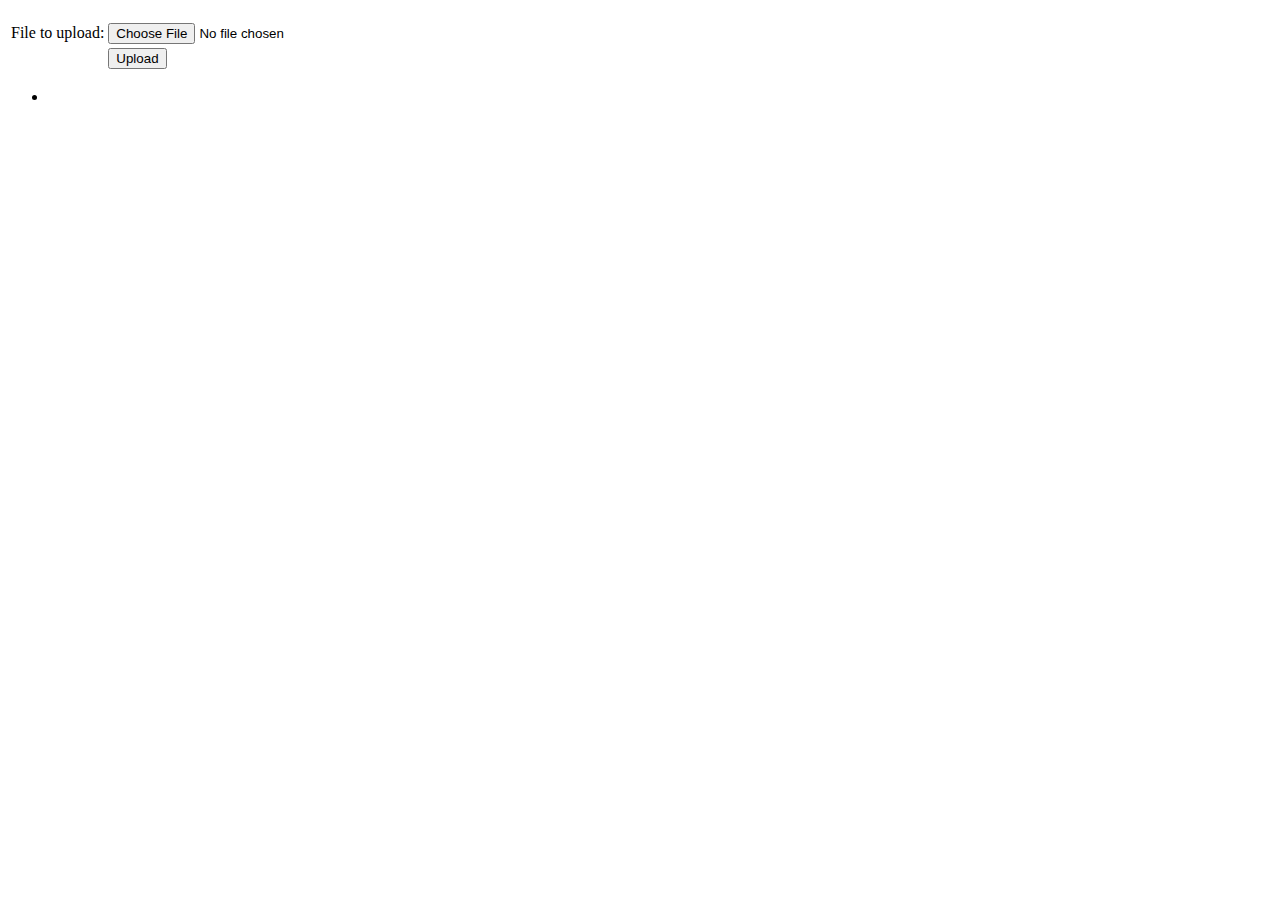
==== target/classes/templates/index.html @ e1e7131f "with file upload" ====
<!DOCTYPE html>
<html xmlns:th="https://www.thymeleaf.org">
<body>

	<div th:if="${message}">
		<h2 th:text="${message}"/>
	</div>

	<div>
		<form method="POST" enctype="multipart/form-data" action="/uploads">
			<table>
				<tr><td>File to upload:</td><td><input type="file" name="file" /></td></tr>
				<tr><td></td><td><input type="submit" value="Upload" /></td></tr>
			</table>
		</form>
	</div>

	<div>
		<ul>
			<li th:each="file : ${files}">
				<a th:href="${file}" th:text="${file}" />
			</li>
		</ul>
	</div>

</body>
</html>
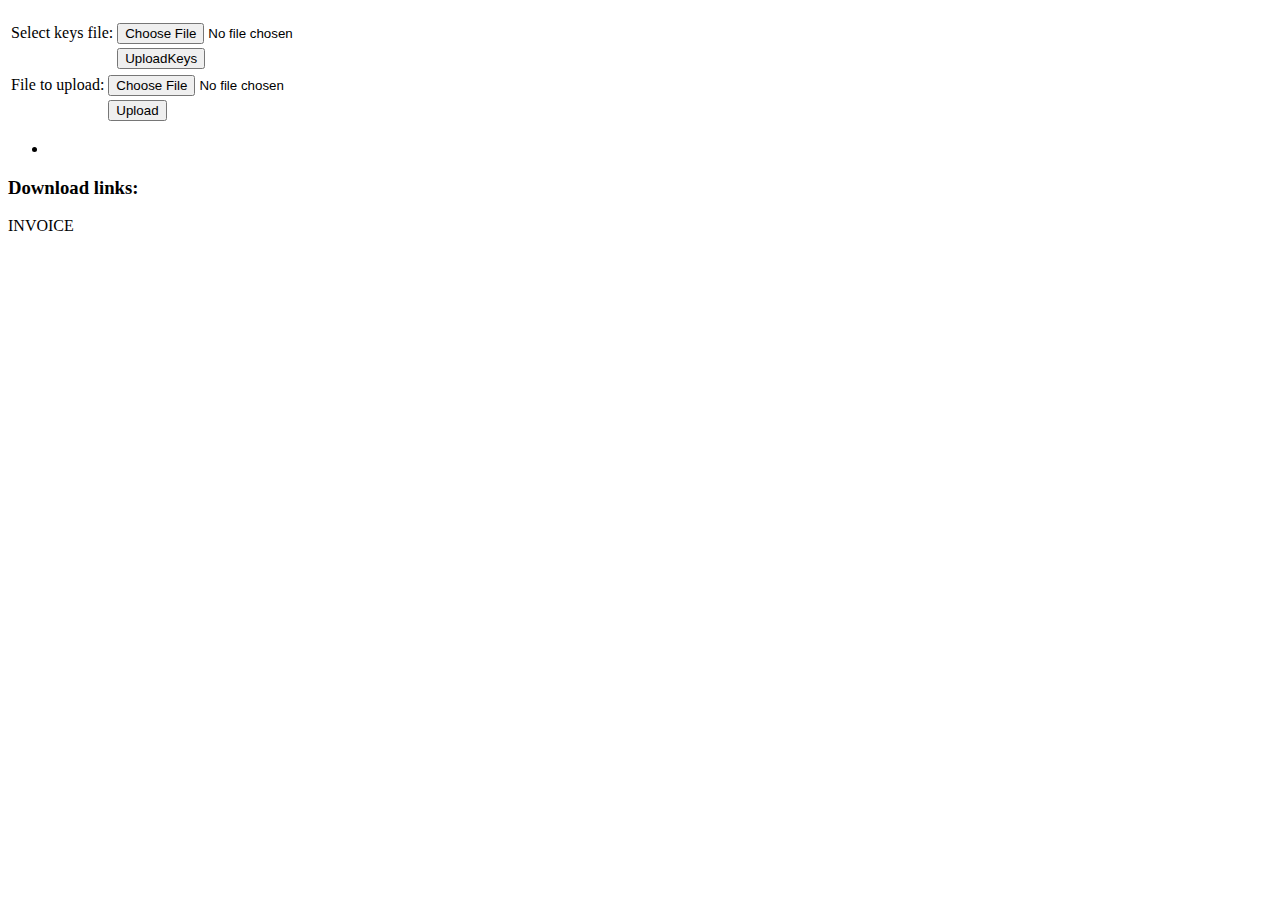
==== commit 5d78736d: "mvc controller" ====
--- a/target/classes/templates/index.html
+++ b/target/classes/templates/index.html
@@ -1,9 +1,23 @@
 <!DOCTYPE html>
 <html xmlns:th="https://www.thymeleaf.org">
+<head>
+    <meta charset="UTF-8"/>
+    <title>Invoice Generator</title>
+	 <link rel="stylesheet" type="text/css" th:href="@{css/main.css}"/>
+</head>
 <body>
 
 	<div th:if="${message}">
 		<h2 th:text="${message}"/>
+	</div>
+	
+	<div>
+		<form method="POST" enctype="multipart/form-data" action="keys">
+			<table>
+				<tr><td>Select keys file:</td><td><input type="file" name="file" /></td></tr>
+				<tr><td></td><td><input type="submit" value="UploadKeys" /></td></tr>
+			</table>
+		</form>
 	</div>
 
 	<div>
@@ -22,6 +36,15 @@
 			</li>
 		</ul>
 	</div>
+	
+	<div th:if="${!(invoices == null)}">
+      <h3> Download links: </h3>
+    </div>
+	
+    <div th:each="invoice : ${invoices}">
+    	<a th:href="${invoice.value}" th:text="${invoice.key}">INVOICE</a>
+      <!--   <p th:text="${invoice.key}">INVOICE</p> -->
+    </div>
 
 </body>
 </html>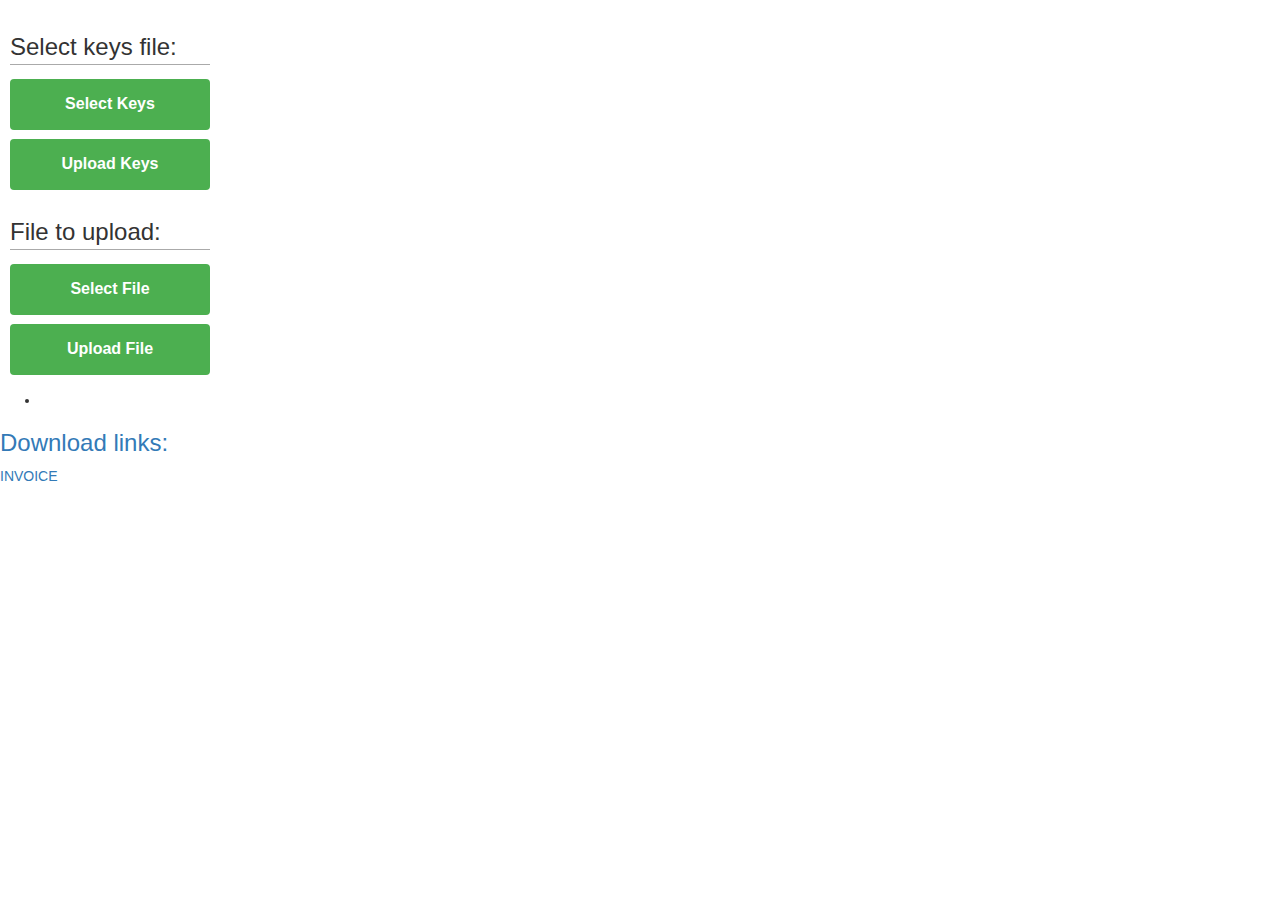
==== commit c3dede12: "css" ====
--- a/target/classes/templates/index.html
+++ b/target/classes/templates/index.html
@@ -3,7 +3,48 @@
 <head>
     <meta charset="UTF-8"/>
     <title>Invoice Generator</title>
-	 <link rel="stylesheet" type="text/css" th:href="@{css/main.css}"/>
+	 <!-- Latest compiled and minified CSS -->
+		<link rel="stylesheet" href="https://maxcdn.bootstrapcdn.com/bootstrap/3.3.7/css/bootstrap.min.css" integrity="sha384-BVYiiSIFeK1dGmJRAkycuHAHRg32OmUcww7on3RYdg4Va+PmSTsz/K68vbdEjh4u" crossorigin="anonymous">
+	 <style>
+		  form {
+				    display: table-caption;
+				    margin: 1rem;
+				}
+				
+		  input[type="file"] {
+				    display: none;
+				}
+				
+		  input[type="submit"] {
+				    display: none;
+				}
+		  		
+		  .upload {
+		    		background-color: #4CAF50; /* Green */
+				    border: none;
+				    color: white;
+				    text-align: center;
+				    text-decoration: none;
+				    display: inline-block;
+				    margin-top: 0.4rem;
+		  			border-radius: 4px;
+		  			font-size: 16px;
+		  			padding: 14px 40px;
+		  			transition-duration: 0.4s;
+		  			width: 20rem;
+				}
+				
+		  	  .upload:hover {
+				    background-color: #4fc253; /* Green */
+	  				color: white;
+				}
+				
+		  p     {
+		  			font-size: x-large;
+		  			border-bottom: 1px solid #aaa;
+		  		}
+	  		
+	 </style>
 </head>
 <body>
 
@@ -13,19 +54,35 @@
 	
 	<div>
 		<form method="POST" enctype="multipart/form-data" action="keys">
-			<table>
-				<tr><td>Select keys file:</td><td><input type="file" name="file" /></td></tr>
-				<tr><td></td><td><input type="submit" value="UploadKeys" /></td></tr>
-			</table>
+				<p>Select keys file:</p>
+				<div class="buttons">
+					<label for="keys-upload" class="upload">
+					    <i class="fa fa-cloud-upload"></i> Select Keys
+					</label>
+					<input name="file" id="keys-upload" type="file"/>
+					
+				  	<label for="keysFile-upload" class="upload">
+					    <i class="fa fa-cloud-upload"></i> Upload Keys
+					</label>
+					<input type="submit" id="keysFile-upload" />
+				</div>
 		</form>
 	</div>
 
 	<div>
 		<form method="POST" enctype="multipart/form-data" action="/uploads">
-			<table>
-				<tr><td>File to upload:</td><td><input type="file" name="file" /></td></tr>
-				<tr><td></td><td><input type="submit" value="Upload" /></td></tr>
-			</table>
+				<p>File to upload:</p>
+				<div class="buttons">
+					<label for="files" class="upload">
+					    <i class="fa fa-cloud-upload"></i> Select File
+					</label>
+					<input type="file" name="file" id="files"/>
+					
+					<label for="file-upload" class="upload">
+					    <i class="fa fa-cloud-upload"></i> Upload File
+					</label>
+					<input type="submit" value="Upload File" id="file-upload"/>
+				</div>
 		</form>
 	</div>
 
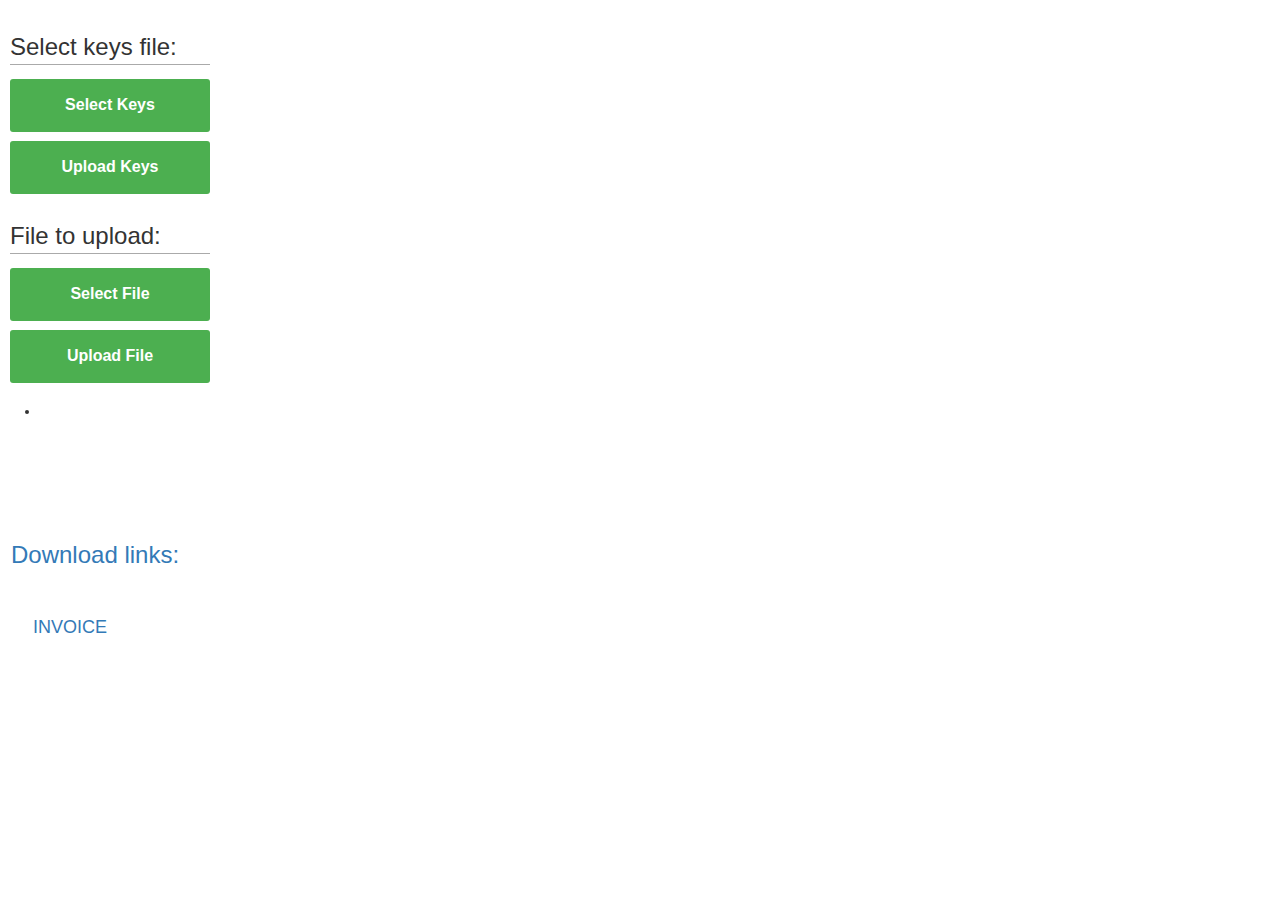
==== commit 39f79c6f: "css" ====
--- a/target/classes/templates/index.html
+++ b/target/classes/templates/index.html
@@ -27,9 +27,9 @@
 				    text-decoration: none;
 				    display: inline-block;
 				    margin-top: 0.4rem;
-		  			border-radius: 4px;
-		  			font-size: 16px;
-		  			padding: 14px 40px;
+		  			border-radius: 0.3rem;
+		  			font-size: 1.6rem;
+		  			padding: 1.5rem 4rem;
 		  			transition-duration: 0.4s;
 		  			width: 20rem;
 				}
@@ -42,6 +42,15 @@
 		  p     {
 		  			font-size: x-large;
 		  			border-bottom: 1px solid #aaa;
+		  		}
+		  		
+		  a     {
+		  			font-size: large;
+		  			padding: 1.1rem;
+		  		}
+		  		
+		  h3    {
+		  			padding: 1.1rem;
 		  		}
 	  		
 	 </style>
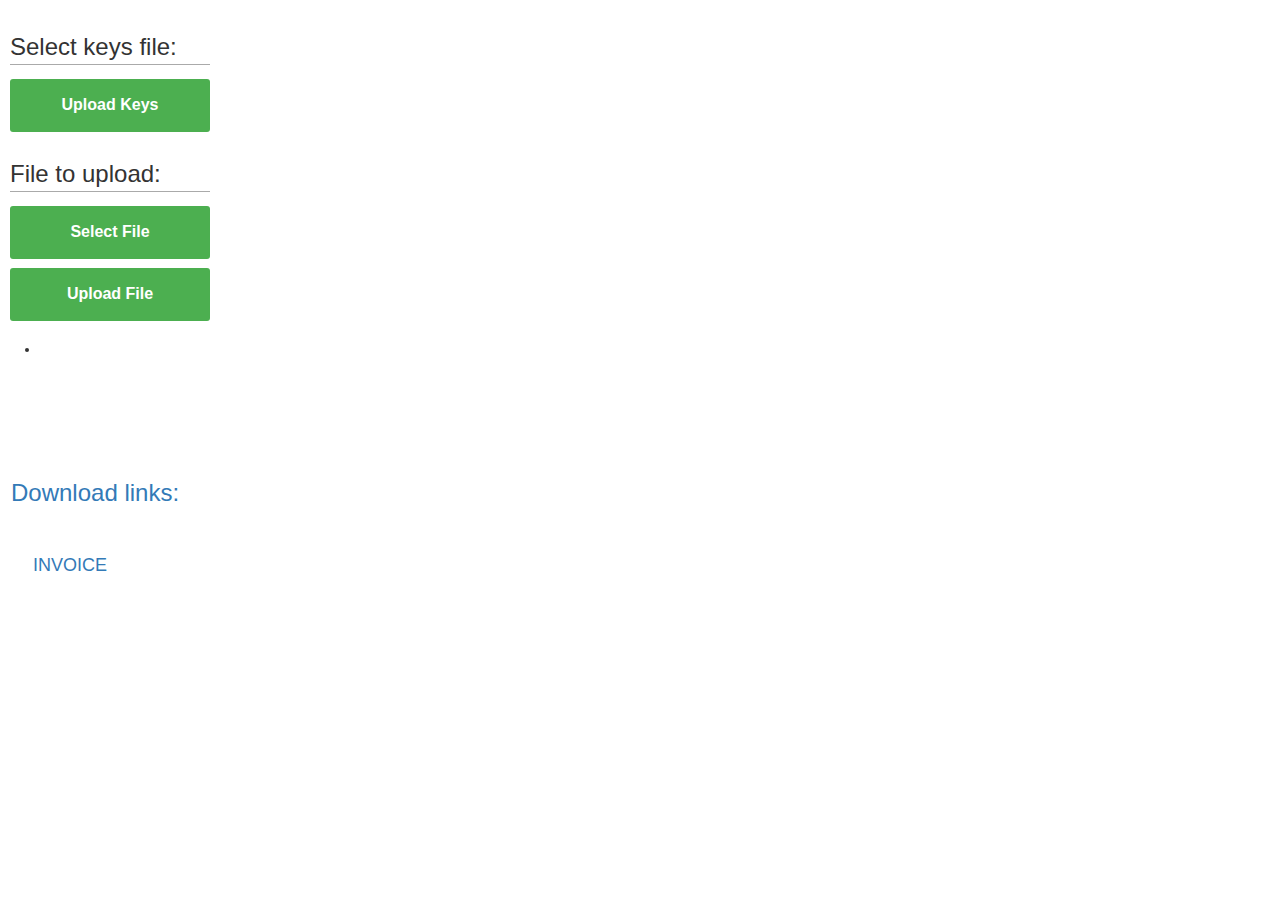
==== commit b5d92903: "upload keys file path" ====
--- a/target/classes/templates/index.html
+++ b/target/classes/templates/index.html
@@ -65,11 +65,11 @@
 		<form method="POST" enctype="multipart/form-data" action="keys">
 				<p>Select keys file:</p>
 				<div class="buttons">
-					<label for="keys-upload" class="upload">
+			<!--  		<label for="keys-upload" class="upload">
 					    <i class="fa fa-cloud-upload"></i> Select Keys
 					</label>
 					<input name="file" id="keys-upload" type="file"/>
-					
+			-->		
 				  	<label for="keysFile-upload" class="upload">
 					    <i class="fa fa-cloud-upload"></i> Upload Keys
 					</label>
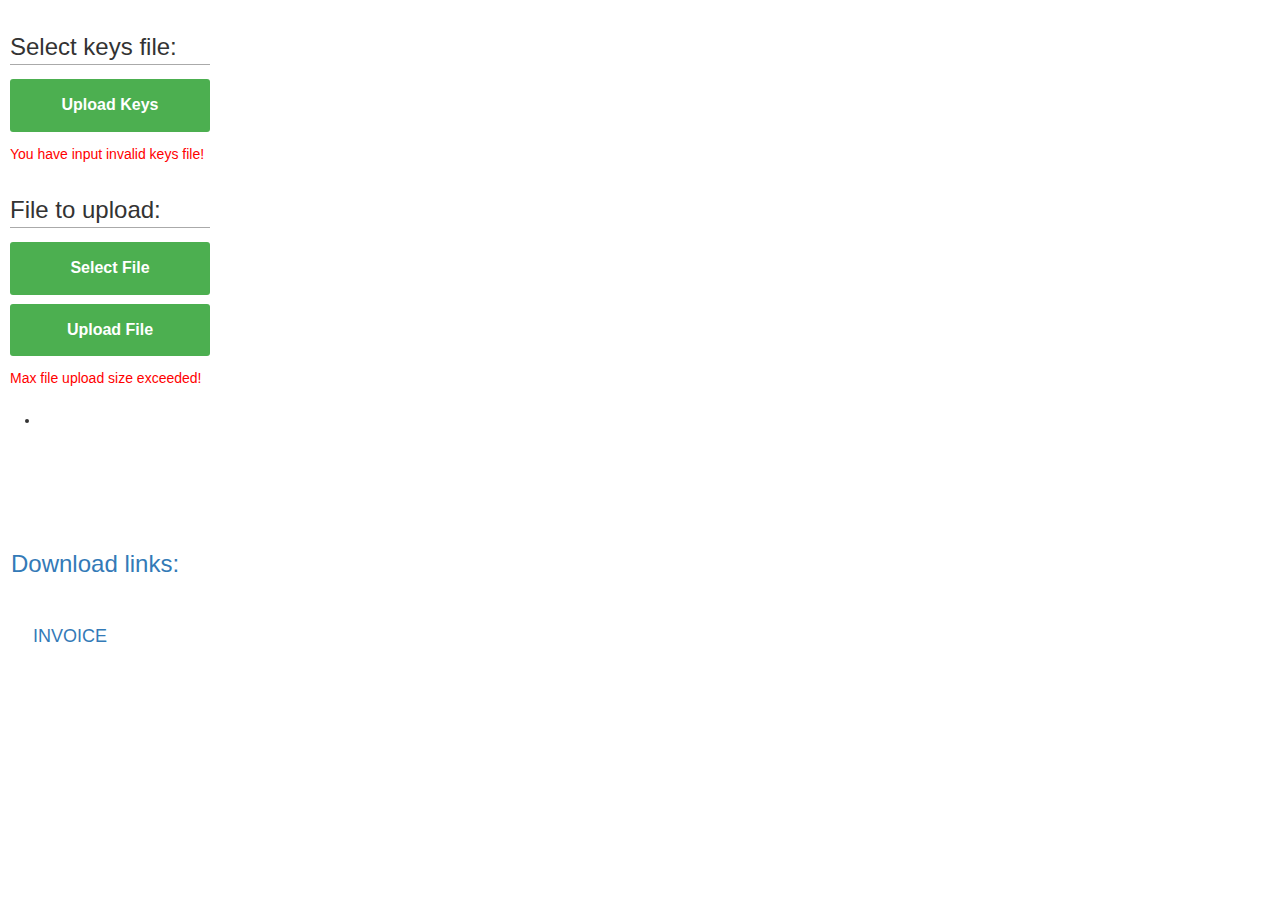
==== commit d6820470: "some exception handling" ====
--- a/target/classes/templates/index.html
+++ b/target/classes/templates/index.html
@@ -52,6 +52,10 @@
 		  h3    {
 		  			padding: 1.1rem;
 		  		}
+		  		
+		  h5    {
+		  			color: red;
+		  		}
 	  		
 	 </style>
 </head>
@@ -75,6 +79,9 @@
 					</label>
 					<input type="submit" id="keysFile-upload" />
 				</div>
+				<div th:if="${!(invalidArgumentError == null)}">
+				      <h5> You have input invalid keys file! </h5>
+				</div>
 		</form>
 	</div>
 
@@ -91,6 +98,9 @@
 					    <i class="fa fa-cloud-upload"></i> Upload File
 					</label>
 					<input type="submit" value="Upload File" id="file-upload"/>
+					<div th:if="${!(maxUploadSizeError == null)}">
+				      <h5> Max file upload size exceeded! </h5>
+				    </div>
 				</div>
 		</form>
 	</div>
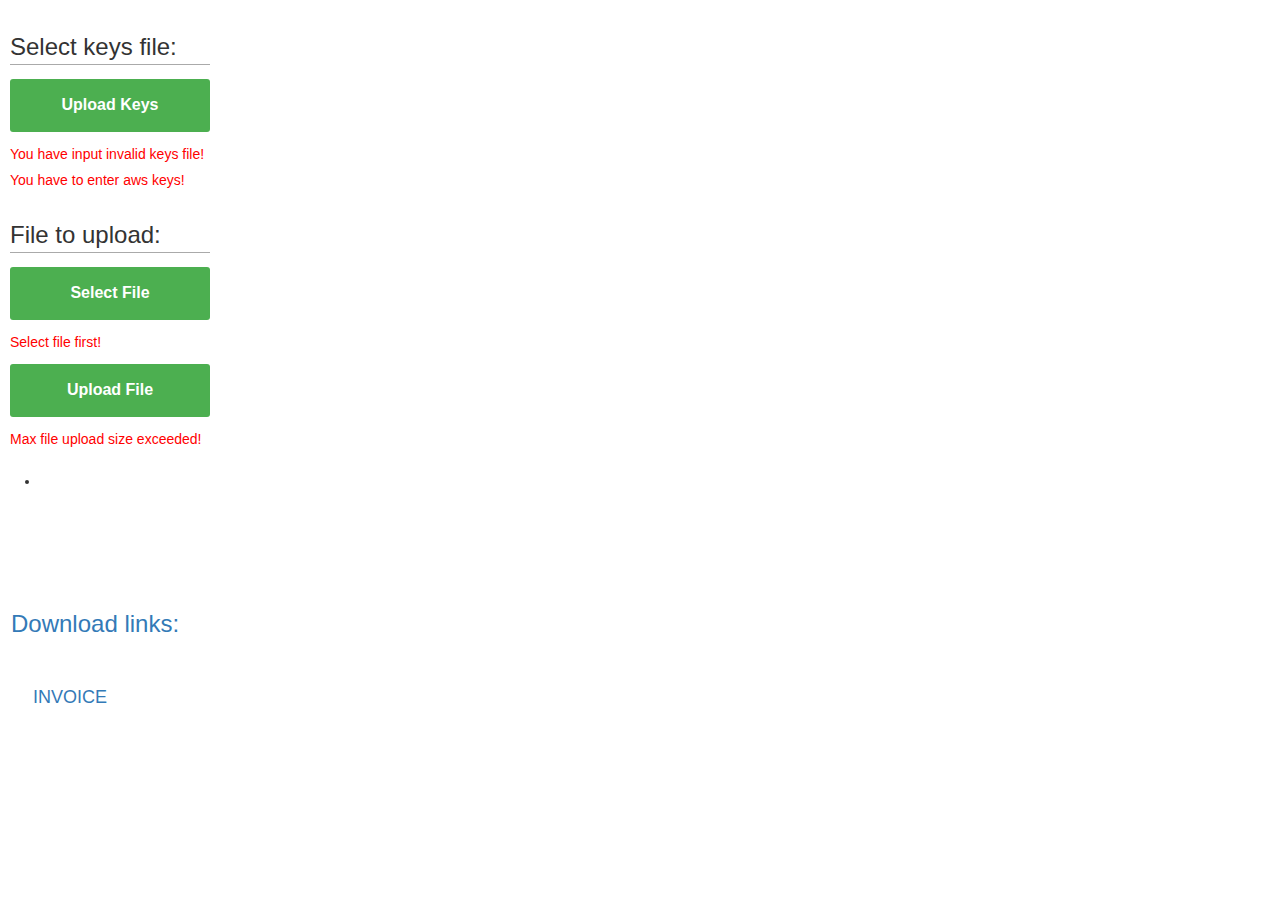
==== commit 82823378: "s3client" ====
--- a/target/classes/templates/index.html
+++ b/target/classes/templates/index.html
@@ -1,10 +1,22 @@
+<!-- 
+######################################################################################
+######################################################################################
+#####	                                                                         #####
+#####   This code is really bad and needs serious refactoring:                   #####
+#####   1. Solve net error 404 when importing css from /static/csss/main.css     #####
+#####   2. Do the same for javascript                                            #####
+#####   3. Do the cleanup                                                        #####
+#####                                                                            ##### 
+######################################################################################
+######################################################################################
+-->
 <!DOCTYPE html>
 <html xmlns:th="https://www.thymeleaf.org">
 <head>
     <meta charset="UTF-8"/>
     <title>Invoice Generator</title>
 	 <!-- Latest compiled and minified CSS -->
-		<link rel="stylesheet" href="https://maxcdn.bootstrapcdn.com/bootstrap/3.3.7/css/bootstrap.min.css" integrity="sha384-BVYiiSIFeK1dGmJRAkycuHAHRg32OmUcww7on3RYdg4Va+PmSTsz/K68vbdEjh4u" crossorigin="anonymous">
+	 <link rel="stylesheet" href="https://maxcdn.bootstrapcdn.com/bootstrap/3.3.7/css/bootstrap.min.css" integrity="sha384-BVYiiSIFeK1dGmJRAkycuHAHRg32OmUcww7on3RYdg4Va+PmSTsz/K68vbdEjh4u" crossorigin="anonymous">
 	 <style>
 		  form {
 				    display: table-caption;
@@ -19,7 +31,7 @@
 				    display: none;
 				}
 		  		
-		  .upload {
+		  .uploadKeys, .selectFile, .uploadFile {
 		    		background-color: #4CAF50; /* Green */
 				    border: none;
 				    color: white;
@@ -34,7 +46,7 @@
 		  			width: 20rem;
 				}
 				
-		  	  .upload:hover {
+		  	  .uploadKeys:hover, .selectFile:hover, .uploadFile:hover {
 				    background-color: #4fc253; /* Green */
 	  				color: white;
 				}
@@ -58,6 +70,9 @@
 		  		}
 	  		
 	 </style>
+	 
+
+	 
 </head>
 <body>
 
@@ -74,13 +89,16 @@
 					</label>
 					<input name="file" id="keys-upload" type="file"/>
 			-->		
-				  	<label for="keysFile-upload" class="upload">
-					    <i class="fa fa-cloud-upload"></i> Upload Keys
+				  	<label for="keysFile-upload" class="uploadKeys">
+					    <i></i> Upload Keys
 					</label>
 					<input type="submit" id="keysFile-upload" />
 				</div>
-				<div th:if="${!(invalidArgumentError == null)}">
+				<div th:if="${!(invalidArgumentError == null)}" class="errorHandler">
 				      <h5> You have input invalid keys file! </h5>
+				</div>
+				<div th:if="${!(nullPointerError == null)}" class="errorHandler">
+				      <h5> You have to enter aws keys! </h5>
 				</div>
 		</form>
 	</div>
@@ -89,16 +107,19 @@
 		<form method="POST" enctype="multipart/form-data" action="/uploads">
 				<p>File to upload:</p>
 				<div class="buttons">
-					<label for="files" class="upload">
-					    <i class="fa fa-cloud-upload"></i> Select File
+					<label for="files" class="selectFile">
+					    <i></i> Select File
 					</label>
 					<input type="file" name="file" id="files"/>
+					<div th:if="${!(fileSystemError == null)}" class="errorHandler">
+				      <h5> Select file first! </h5>
+					</div>
 					
-					<label for="file-upload" class="upload">
-					    <i class="fa fa-cloud-upload"></i> Upload File
+					<label for="file-upload" class="uploadFile">
+					    <i></i> Upload File
 					</label>
 					<input type="submit" value="Upload File" id="file-upload"/>
-					<div th:if="${!(maxUploadSizeError == null)}">
+					<div th:if="${!(maxUploadSizeError == null)}" class="errorHandler">
 				      <h5> Max file upload size exceeded! </h5>
 				    </div>
 				</div>
@@ -123,4 +144,19 @@
     </div>
 
 </body>
-</html>+</html>
+
+	 <script>	 
+		 const keysUpload = document.querySelector('.uploadKeys');
+		 const selectFile = document.querySelector('.selectFile');
+		 const uploadFile = document.querySelector('.uploadFile');
+		 const error = document.querySelector('.errorHandler')
+		 keysUpload.addEventListener('click', hideClass);	
+		 function hideClass() {
+			 error.textContent='';
+		 }
+		 selectFile.addEventListener('click', hideClass);	
+		 function hideClass() {
+			 error.textContent='';
+		 }
+	</script>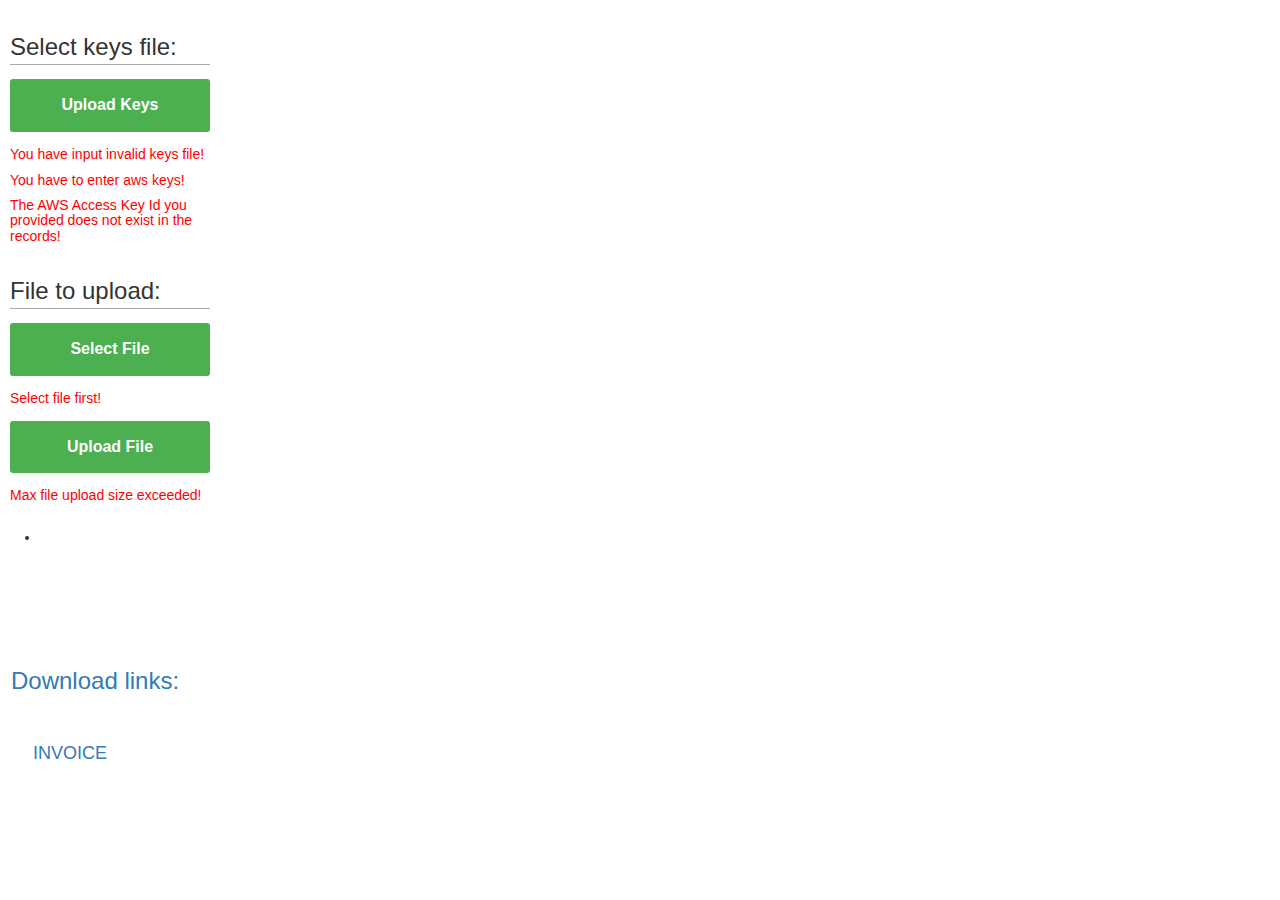
==== commit 0ca18282: "started testing" ====
--- a/target/classes/templates/index.html
+++ b/target/classes/templates/index.html
@@ -100,6 +100,9 @@
 				<div th:if="${!(nullPointerError == null)}" class="errorHandler">
 				      <h5> You have to enter aws keys! </h5>
 				</div>
+				<div th:if="${!(amazonS3Exception == null)}" class="errorHandler">
+				      <h5> The AWS Access Key Id you provided does not exist in the records! </h5>
+				</div>
 		</form>
 	</div>
 
